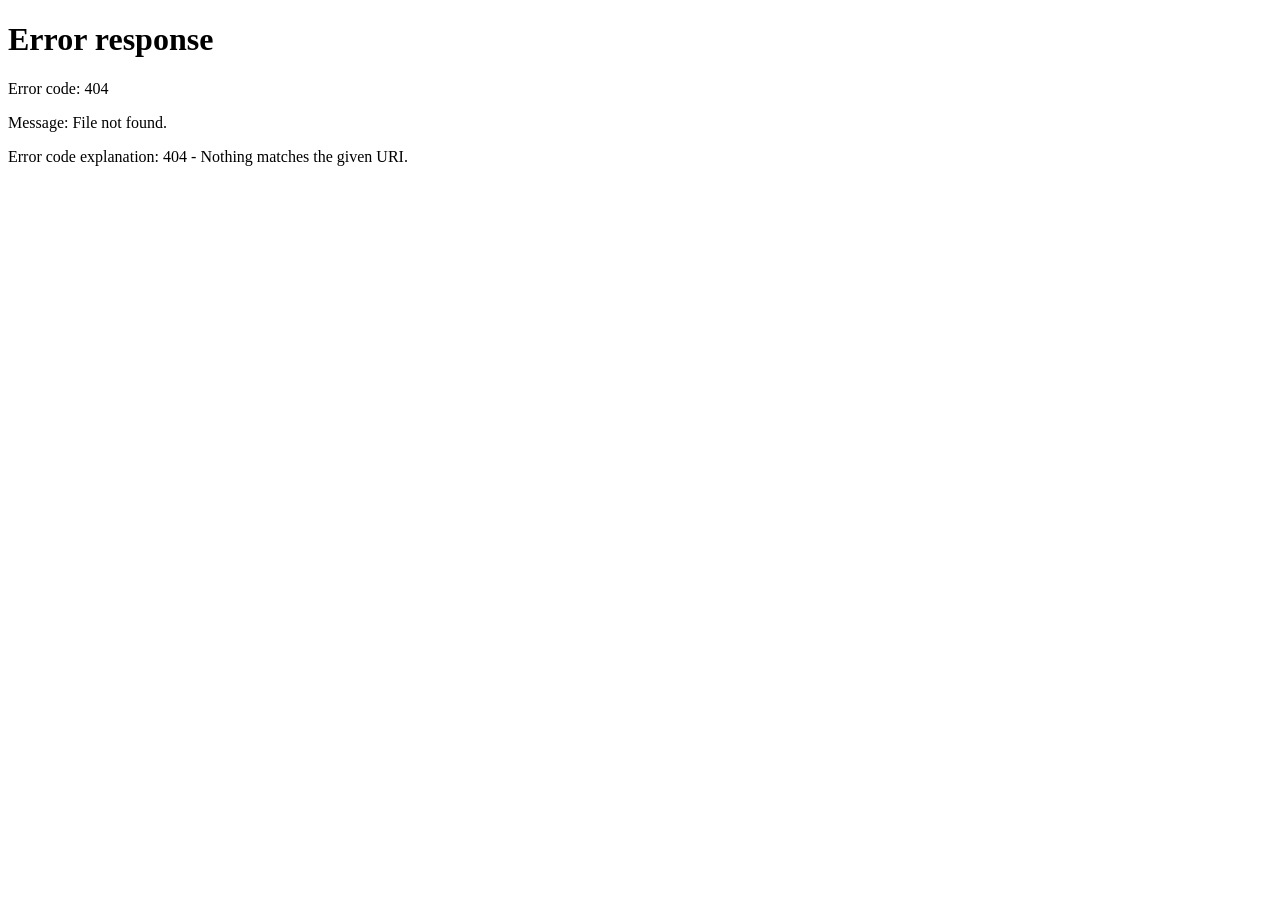
==== frontend/data-entry.html @ be827195 "Add files via upload" ====
<!DOCTYPE html>
<html lang="en">
<head>
    <meta charset="UTF-8">
    <meta name="viewport" content="width=device-width, initial-scale=1.0">
    <title>Data Entry - PulseGrid</title>
    <link rel="stylesheet" href="css/style.css">
</head>
<body>
<div style="max-width: 900px; margin: 0 auto; padding: 20px;">
    <h1>📊 Daily Data Entry</h1>

    <div style="display: grid; grid-template-columns: 1fr 1fr; gap: 20px; margin-bottom: 30px;">
        <form id="districtForm">
            <h3>Add District</h3>
            <input type="text" id="distId" placeholder="Code (e.g., CHN)" maxlength="10" required style="width: 100%; padding: 8px; margin: 8px 0; border: 1px solid #bdc3c7; border-radius: 4px;">
            <input type="text" id="distName" placeholder="Name" required style="width: 100%; padding: 8px; margin: 8px 0; border: 1px solid #bdc3c7; border-radius: 4px;">
            <input type="text" id="distState" placeholder="State" required style="width: 100%; padding: 8px; margin: 8px 0; border: 1px solid #bdc3c7; border-radius: 4px;">
            <input type="number" id="distLat" placeholder="Latitude" step="0.01" required style="width: 100%; padding: 8px; margin: 8px 0; border: 1px solid #bdc3c7; border-radius: 4px;">
            <input type="number" id="distLon" placeholder="Longitude" step="0.01" required style="width: 100%; padding: 8px; margin: 8px 0; border: 1px solid #bdc3c7; border-radius: 4px;">
            <button type="submit" style="width: 100%; padding: 10px; background: #27ae60; color: white; border: none; border-radius: 4px; cursor: pointer;">Add District</button>
        </form>

        <form id="medicineForm">
            <h3>Add Medicine</h3>
            <input type="text" id="medName" placeholder="Medicine name" required style="width: 100%; padding: 8px; margin: 8px 0; border: 1px solid #bdc3c7; border-radius: 4px;">
            <input type="text" id="medUnit" placeholder="Unit (tabs, vials...)" required style="width: 100%; padding: 8px; margin: 8px 0; border: 1px solid #bdc3c7; border-radius: 4px;">
            <input type="text" id="medCategory" placeholder="Category (optional)" style="width: 100%; padding: 8px; margin: 8px 0; border: 1px solid #bdc3c7; border-radius: 4px;">
            <input type="number" id="medMinStock" placeholder="Min stock level" min="0" value="100" style="width: 100%; padding: 8px; margin: 8px 0; border: 1px solid #bdc3c7; border-radius: 4px;">
            <button type="submit" style="width: 100%; padding: 10px; background: #27ae60; color: white; border: none; border-radius: 4px; cursor: pointer;">Add Medicine</button>
        </form>
    </div>

    <div style="background: #ecf0f1; padding: 20px; border-radius: 8px;">
        <h3>Quick Setup</h3>
        <p>Enter at least 2 districts and 5 medicines to get started. Then add PHCs and enter daily data.</p>
        <button id="quickSetup" style="padding: 10px 20px; background: #3498db; color: white; border: none; border-radius: 4px; cursor: pointer;">Load Demo Districts & Medicines</button>
    </div>

    <div id="status" style="margin-top: 20px; padding: 10px; display: none; border-radius: 4px;"></div>
</div>

<script>
const token = localStorage.getItem('token');
if (!token) window.location = '/setup.html';

async function status(msg, type = 'info') {
    const el = document.getElementById('status');
    el.textContent = msg;
    el.style.background = type === 'error' ? '#fadbd8' : type === 'success' ? '#d5f4e6' : '#d6eaf8';
    el.style.color = type === 'error' ? '#c0392b' : type === 'success' ? '#27ae60' : '#2980b9';
    el.style.display = 'block';
}

document.getElementById('districtForm').onsubmit = async (e) => {
    e.preventDefault();
    const res = await fetch('/api/districts', {
        method: 'POST',
        headers: {'Content-Type': 'application/json', 'Authorization': `Bearer ${token}`},
        body: JSON.stringify({
            id: document.getElementById('distId').value,
            name: document.getElementById('distName').value,
            state: document.getElementById('distState').value,
            lat: parseFloat(document.getElementById('distLat').value),
            lon: parseFloat(document.getElementById('distLon').value)
        })
    });
    if (res.ok) {
        status('✓ District added', 'success');
        document.getElementById('districtForm').reset();
    } else {
        status('✗ ' + (await res.text()), 'error');
    }
};

document.getElementById('medicineForm').onsubmit = async (e) => {
    e.preventDefault();
    const res = await fetch('/api/medicines', {
        method: 'POST',
        headers: {'Content-Type': 'application/json', 'Authorization': `Bearer ${token}`},
        body: JSON.stringify({
            name: document.getElementById('medName').value,
            unit: document.getElementById('medUnit').value,
            category: document.getElementById('medCategory').value || null,
            min_stock_level: parseInt(document.getElementById('medMinStock').value)
        })
    });
    if (res.ok) {
        status('✓ Medicine added', 'success');
        document.getElementById('medicineForm').reset();
    } else {
        status('✗ ' + (await res.text()), 'error');
    }
};

document.getElementById('quickSetup').onclick = async () => {
    // Add 2 demo districts
    for (const d of [
        {id: 'CHN', name: 'Chennai', state: 'Tamil Nadu', lat: 13.0827, lon: 80.2707},
        {id: 'MDU', name: 'Madurai', state: 'Tamil Nadu', lat: 9.9252, lon: 78.1193}
    ]) {
        await fetch('/api/districts', {
            method: 'POST',
            headers: {'Content-Type': 'application/json', 'Authorization': `Bearer ${token}`},
            body: JSON.stringify(d)
        });
    }

    // Add 5 demo medicines
    for (const m of [
        {name: 'Paracetamol 500mg', unit: 'tabs', category: 'analgesic'},
        {name: 'Amoxicillin 500mg', unit: 'tabs', category: 'antibiotic'},
        {name: 'Vitamin C', unit: 'tabs', category: 'supplement'},
        {name: 'Ibuprofen 400mg', unit: 'tabs', category: 'analgesic'},
        {name: 'Metformin 500mg', unit: 'tabs', category: 'antidiabetic'}
    ]) {
        await fetch('/api/medicines', {
            method: 'POST',
            headers: {'Content-Type': 'application/json', 'Authorization': `Bearer ${token}`},
            body: JSON.stringify({...m, min_stock_level: 100})
        });
    }

    status('✓ Demo setup complete. Go to dashboard to add PHCs.', 'success');
};
</script>
</body>
</html>
---- frontend/css/style.css ----
/* =========================================================================
   PulseGrid — Federated PHC Resilience Platform
   ========================================================================= */
@import url('https://fonts.googleapis.com/css2?family=Inter:wght@400;500;600;700;800&display=swap');

:root {
  --bg: #f3f6fa;
  --surface: #ffffff;
  --surface-2: #f7f9fc;
  --border: #e2e8f0;
  --text: #0f172a;
  --text-2: #334155;
  --muted: #64748b;

  --primary: #0f766e;
  --primary-hover: #115e59;
  --primary-soft: #e6f6f4;
  --accent: #6d5bd0;

  --ok: #15803d;      --ok-soft: #dcfce7;
  --warn: #b45309;    --warn-soft: #fef3c7;
  --crit: #dc2626;    --crit-soft: #fee2e2;
  --info: #2563eb;    --info-soft: #dbeafe;

  --c-line: #0f766e;
  --c-forecast: #6d5bd0;
  --c-alt: #0891b2;

  --sidebar: #0b1f2a;
  --sidebar-2: #12303d;
  --sidebar-text: #b6c6cf;
  --sidebar-active: #2dd4bf;

  --radius: 14px;
  --radius-sm: 9px;
  --shadow: 0 1px 2px rgba(15, 23, 42, .05), 0 6px 20px rgba(15, 23, 42, .05);
  --font: 'Inter', system-ui, -apple-system, 'Segoe UI', Roboto, sans-serif;
  color-scheme: light;
}

@media (prefers-color-scheme: dark) {
  :root:not([data-theme="light"]) {
    --bg: #0a1419; --surface: #111e25; --surface-2: #16262e; --border: #22363f;
    --text: #e6edf1; --text-2: #c3d0d6; --muted: #8aa0aa;
    --primary: #2dd4bf; --primary-hover: #5eead4; --primary-soft: #0f3431; --accent: #a594f9;
    --ok: #4ade80; --ok-soft: #10301d; --warn: #fbbf24; --warn-soft: #3a2c0b;
    --crit: #f87171; --crit-soft: #3d1618; --info: #60a5fa; --info-soft: #132a4a;
    --c-line: #2dd4bf; --c-forecast: #a594f9; --c-alt: #38bdf8;
    --sidebar: #071015; --sidebar-2: #0f2029;
    --shadow: 0 1px 2px rgba(0, 0, 0, .3), 0 6px 20px rgba(0, 0, 0, .25);
    color-scheme: dark;
  }
}
:root[data-theme="dark"] {
  --bg: #0a1419; --surface: #111e25; --surface-2: #16262e; --border: #22363f;
  --text: #e6edf1; --text-2: #c3d0d6; --muted: #8aa0aa;
  --primary: #2dd4bf; --primary-hover: #5eead4; --primary-soft: #0f3431; --accent: #a594f9;
  --ok: #4ade80; --ok-soft: #10301d; --warn: #fbbf24; --warn-soft: #3a2c0b;
  --crit: #f87171; --crit-soft: #3d1618; --info: #60a5fa; --info-soft: #132a4a;
  --c-line: #2dd4bf; --c-forecast: #a594f9; --c-alt: #38bdf8;
  --sidebar: #071015; --sidebar-2: #0f2029;
  --shadow: 0 1px 2px rgba(0, 0, 0, .3), 0 6px 20px rgba(0, 0, 0, .25);
  color-scheme: dark;
}

* { box-sizing: border-box; }
html, body { margin: 0; }
body { font-family: var(--font); background: var(--bg); color: var(--text); font-size: 14px; line-height: 1.5; -webkit-font-smoothing: antialiased; }
a { color: var(--primary); text-decoration: none; }
a:hover { text-decoration: underline; }
h1, h2, h3, h4 { margin: 0; line-height: 1.25; }
.muted { color: var(--muted); }
.small { font-size: 12.5px; }
.ico { width: 18px; height: 18px; flex: none; }
.num { font-variant-numeric: tabular-nums; }

/* ---------- Shell ---------- */
.shell { display: grid; grid-template-columns: 250px 1fr; min-height: 100vh; }
.sidebar { background: var(--sidebar); color: var(--sidebar-text); display: flex; flex-direction: column; position: sticky; top: 0; height: 100vh; padding: 18px 14px; z-index: 40; }
.brand { display: flex; gap: 10px; align-items: center; padding: 4px 8px 20px; }
.brand-mark { width: 38px; height: 38px; border-radius: 10px; background: linear-gradient(135deg, #14b8a6, #6d5bd0); display: grid; place-items: center; color: #fff; }
.brand-name { color: #fff; font-weight: 800; font-size: 17px; letter-spacing: -.01em; }
.brand-tag { font-size: 11px; color: #7fa1ae; }
.nav { display: flex; flex-direction: column; gap: 2px; flex: 1; overflow-y: auto; }
.nav-item { display: flex; align-items: center; gap: 11px; padding: 10px 12px; border-radius: 10px; color: var(--sidebar-text); font-weight: 500; }
.nav-item:hover { background: var(--sidebar-2); color: #fff; text-decoration: none; }
.nav-item.active { background: var(--sidebar-2); color: #fff; box-shadow: inset 3px 0 0 var(--sidebar-active); }
.nav-item.active .ico { color: var(--sidebar-active); }
.nav-badge { margin-left: auto; background: #ef4444; color: #fff; font-size: 11px; border-radius: 999px; padding: 1px 7px; }
.sidebar-foot { border-top: 1px solid #1c3642; padding-top: 14px; display: flex; flex-direction: column; gap: 6px; }
.user-card { display: flex; gap: 10px; align-items: center; padding: 4px 6px 8px; }
.avatar { width: 34px; height: 34px; border-radius: 50%; background: #1d4150; color: #9ff3e6; display: grid; place-items: center; font-weight: 700; font-size: 12px; flex: none; }
.user-name { color: #fff; font-weight: 600; font-size: 12.5px; line-height: 1.3; }
.user-role { font-size: 11px; color: #7fa1ae; }
.side-btn { color: var(--sidebar-text) !important; justify-content: flex-start !important; border-color: transparent !important; }
.side-btn:hover { background: var(--sidebar-2) !important; color: #fff !important; }

.main { min-width: 0; display: flex; flex-direction: column; }
.topbar { display: flex; align-items: center; gap: 14px; padding: 16px 28px; background: var(--surface); border-bottom: 1px solid var(--border); position: sticky; top: 0; z-index: 30; }
.topbar-title { flex: 1; min-width: 0; }
.topbar-title h1 { font-size: 20px; font-weight: 700; letter-spacing: -.01em; }
.topbar-title p { margin: 2px 0 0; color: var(--muted); font-size: 13px; }
.topbar-actions { display: flex; align-items: center; gap: 8px; }
.scope-chip, .date-chip { font-size: 12px; font-weight: 600; padding: 6px 11px; border-radius: 999px; white-space: nowrap; }
.scope-chip { background: var(--primary-soft); color: var(--primary); }
.date-chip { background: var(--surface-2); color: var(--muted); border: 1px solid var(--border); }
.icon-btn { position: relative; width: 38px; height: 38px; border-radius: 10px; border: 1px solid var(--border); background: var(--surface); color: var(--text-2); display: grid; place-items: center; cursor: pointer; }
.icon-btn:hover { background: var(--surface-2); text-decoration: none; }
.bell-badge { position: absolute; top: -5px; right: -5px; background: #ef4444; color: #fff; font-size: 10px; border-radius: 999px; padding: 1px 5px; }
.only-mobile { display: none; }
.content { padding: 24px 28px 48px; display: flex; flex-direction: column; gap: 20px; max-width: 1500px; width: 100%; }
#scrim { display: none; }

/* ---------- Cards & grid ---------- */
.card { background: var(--surface); border: 1px solid var(--border); border-radius: var(--radius); box-shadow: var(--shadow); padding: 18px 20px; min-width: 0; }
.card-head { display: flex; align-items: center; justify-content: space-between; gap: 12px; margin-bottom: 14px; flex-wrap: wrap; }
.card-head h2, .card-head h3 { font-size: 15px; font-weight: 700; }
.card-head p { margin: 2px 0 0; color: var(--muted); font-size: 12.5px; }
.grid { display: grid; gap: 20px; }
.g-2 { grid-template-columns: repeat(2, minmax(0, 1fr)); }
.g-3 { grid-template-columns: repeat(3, minmax(0, 1fr)); }
.g-2-1 { grid-template-columns: minmax(0, 2fr) minmax(0, 1fr); }
.g-1-2 { grid-template-columns: minmax(0, 1fr) minmax(0, 2fr); }

.kpis { display: grid; grid-template-columns: repeat(auto-fit, minmax(150px, 1fr)); gap: 14px; }
.kpi { background: var(--surface); border: 1px solid var(--border); border-radius: var(--radius); padding: 15px 16px; box-shadow: var(--shadow); position: relative; overflow: hidden; }
.kpi::before { content: ''; position: absolute; left: 0; top: 0; bottom: 0; width: 3px; background: var(--primary); opacity: .8; }
.kpi-warning::before { background: var(--warn); }
.kpi-critical::before { background: var(--crit); }
.kpi-ok::before { background: var(--ok); }
.kpi-accent::before { background: var(--accent); }
.kpi-label { font-size: 12px; color: var(--muted); font-weight: 600; display: flex; align-items: center; gap: 6px; text-transform: uppercase; letter-spacing: .03em; }
.kpi-value { font-size: 26px; font-weight: 800; letter-spacing: -.02em; margin-top: 4px; font-variant-numeric: tabular-nums; }
.kpi-sub { font-size: 12px; color: var(--muted); margin-top: 2px; }
.kpi-critical .kpi-value { color: var(--crit); }
.kpi-warning .kpi-value { color: var(--warn); }

/* ---------- Pills, meters ---------- */
.pill { display: inline-flex; align-items: center; gap: 6px; font-size: 12px; font-weight: 600; padding: 3px 10px; border-radius: 999px; white-space: nowrap; }
.pill .dot { width: 7px; height: 7px; border-radius: 50%; background: currentColor; }
.pill-normal, .pill-ok { background: var(--ok-soft); color: var(--ok); }
.pill-warning { background: var(--warn-soft); color: var(--warn); }
.pill-critical { background: var(--crit-soft); color: var(--crit); }
.pill-info { background: var(--info-soft); color: var(--info); }
.pill-neutral { background: var(--surface-2); color: var(--muted); border: 1px solid var(--border); }
.meter { height: 7px; background: var(--surface-2); border: 1px solid var(--border); border-radius: 999px; overflow: hidden; min-width: 60px; }
.meter span { display: block; height: 100%; border-radius: 999px; }
.meter-normal { background: var(--ok); } .meter-warning { background: var(--warn); } .meter-critical { background: var(--crit); } .meter-info { background: var(--info); }

/* ---------- Buttons & forms ---------- */
.btn { display: inline-flex; align-items: center; justify-content: center; gap: 7px; font: inherit; font-weight: 600; font-size: 13.5px; padding: 9px 16px; border-radius: var(--radius-sm); border: 1px solid transparent; cursor: pointer; transition: background .15s, border-color .15s; white-space: nowrap; }
.btn:hover { text-decoration: none; }
.btn-primary { background: var(--primary); color: #fff; }
:root[data-theme="dark"] .btn-primary { color: #04201c; }
@media (prefers-color-scheme: dark) { :root:not([data-theme="light"]) .btn-primary { color: #04201c; } }
.btn-primary:hover { background: var(--primary-hover); }
.btn-outline { background: var(--surface); color: var(--text-2); border-color: var(--border); }
.btn-outline:hover { background: var(--surface-2); }
.btn-ghost { background: transparent; color: var(--text-2); }
.btn-danger { background: var(--crit-soft); color: var(--crit); }
.btn-ok { background: var(--ok-soft); color: var(--ok); }
.btn-sm { padding: 6px 11px; font-size: 12.5px; }
.btn-block { width: 100%; }
.btn:disabled { opacity: .5; cursor: not-allowed; }

.field { display: flex; flex-direction: column; gap: 6px; }
.field label { font-size: 12.5px; font-weight: 600; color: var(--text-2); }
input[type=text], input[type=password], input[type=number], input[type=search], select {
  font: inherit; color: var(--text); background: var(--surface); border: 1px solid var(--border); border-radius: var(--radius-sm); padding: 9px 12px; min-width: 0; }
input:focus, select:focus, .btn:focus-visible { outline: 2px solid color-mix(in srgb, var(--primary) 45%, transparent); outline-offset: 1px; }
.toolbar { display: flex; gap: 10px; align-items: center; flex-wrap: wrap; }
.toolbar .spacer { flex: 1; }
.seg { display: inline-flex; background: var(--surface-2); border: 1px solid var(--border); border-radius: 10px; padding: 3px; }
.seg button { font: inherit; font-size: 13px; font-weight: 600; background: transparent; border: 0; color: var(--muted); padding: 6px 13px; border-radius: 7px; cursor: pointer; }
.seg button.active { background: var(--surface); color: var(--text); box-shadow: 0 1px 3px rgba(0, 0, 0, .1); }

/* ---------- Tables ---------- */
.table-wrap { overflow-x: auto; margin: 0 -20px; padding: 0 20px; }
table { width: 100%; border-collapse: collapse; font-size: 13.5px; }
th { text-align: left; font-size: 11.5px; text-transform: uppercase; letter-spacing: .04em; color: var(--muted); font-weight: 700; padding: 10px 10px; border-bottom: 1px solid var(--border); white-space: nowrap; background: var(--surface); position: sticky; top: 0; }
th.sortable { cursor: pointer; user-select: none; }
th.sortable:hover { color: var(--text); }
td { padding: 11px 10px; border-bottom: 1px solid var(--border); vertical-align: middle; }
tr:last-child td { border-bottom: 0; }
tbody tr:hover { background: var(--surface-2); }
td.r, th.r { text-align: right; }
.row-critical td:first-child { box-shadow: inset 3px 0 0 var(--crit); }
.row-warning td:first-child { box-shadow: inset 3px 0 0 var(--warn); }
.empty { text-align: center; color: var(--muted); padding: 30px; }
.scroll-y { max-height: 560px; overflow-y: auto; }

/* ---------- Charts ---------- */
.chart { position: relative; width: 100%; }
.chart-svg { display: block; max-width: 100%; overflow: visible; }
.chart-svg .grid { stroke: var(--border); stroke-width: 1; }
.chart-svg .axis { fill: var(--muted); font-size: 11px; font-family: var(--font); }
.chart-svg .marker { stroke: var(--muted); stroke-dasharray: 3 3; }
.chart-svg .marker-label { font-weight: 600; }
.chart-svg .hover-line { stroke: var(--muted); stroke-width: 1; }
.chart-tip { position: absolute; background: var(--surface); border: 1px solid var(--border); border-radius: 8px; padding: 8px 10px; font-size: 12px; box-shadow: var(--shadow); pointer-events: none; white-space: nowrap; z-index: 5; }
.chart-tip i { display: inline-block; width: 8px; height: 8px; border-radius: 2px; margin-right: 6px; }
.legend { display: flex; gap: 16px; flex-wrap: wrap; font-size: 12px; color: var(--muted); }
.legend span { display: inline-flex; align-items: center; gap: 6px; }
.legend i { width: 14px; height: 3px; border-radius: 2px; display: inline-block; }
.legend i.dash { background: repeating-linear-gradient(90deg, currentColor 0 4px, transparent 4px 7px) !important; }
.legend i.box { height: 10px; width: 14px; opacity: .3; }

.hbars { display: flex; flex-direction: column; gap: 9px; }
.hbar-row { display: grid; grid-template-columns: minmax(90px, 160px) 1fr 70px; gap: 10px; align-items: center; font-size: 13px; }
.hbar-label { white-space: nowrap; overflow: hidden; text-overflow: ellipsis; color: var(--text-2); }
.hbar-track { height: 10px; background: var(--surface-2); border-radius: 999px; overflow: hidden; }
.hbar-fill { display: block; height: 100%; border-radius: 999px; }
.hbar-info { background: var(--c-line); } .hbar-normal { background: var(--ok); } .hbar-warning { background: var(--warn); } .hbar-critical { background: var(--crit); } .hbar-accent { background: var(--accent); }
.hbar-val { text-align: right; font-variant-numeric: tabular-nums; font-weight: 600; }

.donut { display: grid; place-items: center; }
.donut-track { fill: none; stroke: var(--surface-2); stroke-width: 14; }
.donut-fill { fill: none; stroke-width: 14; stroke-linecap: round; transition: stroke-dasharray .6s; }
.donut-normal { stroke: var(--ok); } .donut-warning { stroke: var(--warn); } .donut-critical { stroke: var(--crit); } .donut-info { stroke: var(--c-line); }
.donut-center { fill: var(--text); font-size: 24px; font-weight: 800; font-family: var(--font); }

.map-halo { fill: var(--primary-soft); opacity: .7; }
.map-label { fill: var(--text-2); font-size: 11.5px; font-weight: 700; font-family: var(--font); }
.map-dot { stroke: var(--surface); stroke-width: 2; cursor: pointer; }
.map-normal { fill: var(--ok); } .map-warning { fill: var(--warn); } .map-critical { fill: var(--crit); }

/* ---------- Lists ---------- */
.list { display: flex; flex-direction: column; }
.list-item { display: flex; gap: 12px; align-items: flex-start; padding: 12px 0; border-bottom: 1px solid var(--border); }
.list-item:last-child { border-bottom: 0; }
.list-item .grow { flex: 1; min-width: 0; }
.list-title { font-weight: 600; }
.list-sub { font-size: 12.5px; color: var(--muted); }
.score-badge { width: 42px; height: 42px; border-radius: 11px; display: grid; place-items: center; font-weight: 800; font-size: 15px; flex: none; }
.score-critical { background: var(--crit-soft); color: var(--crit); }
.score-warning { background: var(--warn-soft); color: var(--warn); }
.score-normal { background: var(--ok-soft); color: var(--ok); }

.reason-list { display: flex; flex-direction: column; gap: 8px; margin-top: 8px; }
.reason { display: grid; grid-template-columns: 130px 1fr 44px; gap: 10px; align-items: center; font-size: 12.5px; }
.reason b { font-weight: 600; color: var(--text-2); }

/* ---------- Hero / banners ---------- */
.hero { display: flex; gap: 20px; align-items: center; flex-wrap: wrap; background: linear-gradient(120deg, var(--primary-soft), var(--surface) 70%); }
.hero-score { font-size: 44px; font-weight: 800; letter-spacing: -.03em; line-height: 1; }
.hero .grow { flex: 1; min-width: 240px; }
.banner { display: flex; gap: 12px; align-items: center; padding: 12px 16px; border-radius: var(--radius-sm); font-size: 13.5px; }
.banner-info { background: var(--info-soft); color: var(--info); }
.banner-warning { background: var(--warn-soft); color: var(--warn); }
.banner-critical { background: var(--crit-soft); color: var(--crit); }

/* ---------- Toasts ---------- */
#toasts { position: fixed; bottom: 20px; right: 20px; display: flex; flex-direction: column; gap: 8px; z-index: 100; }
.toast { background: var(--text); color: var(--surface); padding: 11px 16px; border-radius: 10px; font-weight: 600; font-size: 13px; box-shadow: var(--shadow); transform: translateY(10px); opacity: 0; transition: all .25s; max-width: 340px; }
.toast.show { transform: none; opacity: 1; }

/* ---------- Login ---------- */
.login-page { min-height: 100vh; display: grid; grid-template-columns: 1.1fr 1fr; }
.login-side { background: radial-gradient(circle at 20% 20%, #134e4a, #0b1f2a 60%); color: #d5e5ea; padding: 48px 56px; display: flex; flex-direction: column; justify-content: space-between; gap: 32px; }
.login-side h1 { color: #fff; font-size: 36px; letter-spacing: -.02em; line-height: 1.15; margin: 20px 0 14px; }
.login-side p { color: #a7c0c8; font-size: 15px; max-width: 480px; }
.feature-list { display: grid; gap: 14px; margin-top: 24px; }
.feature { display: flex; gap: 12px; align-items: flex-start; }
.feature-ico { width: 34px; height: 34px; border-radius: 9px; background: rgba(45, 212, 191, .12); color: #5eead4; display: grid; place-items: center; flex: none; }
.feature b { color: #fff; display: block; font-size: 14px; }
.feature span { font-size: 13px; color: #92aeb8; }
.brics { display: flex; gap: 8px; flex-wrap: wrap; font-size: 12px; }
.brics span { border: 1px solid #25505c; border-radius: 999px; padding: 3px 10px; color: #a7c0c8; }
.login-main { display: grid; place-items: center; padding: 40px 24px; background: var(--bg); }
.login-card { width: 100%; max-width: 420px; }
.login-card h2 { font-size: 24px; letter-spacing: -.01em; }
.role-tabs { display: grid; grid-template-columns: repeat(3, 1fr); gap: 6px; margin: 22px 0 18px; }
.role-tab { font: inherit; border: 1px solid var(--border); background: var(--surface); border-radius: 10px; padding: 10px 6px; cursor: pointer; color: var(--muted); font-weight: 600; font-size: 12.5px; display: flex; flex-direction: column; align-items: center; gap: 5px; }
.role-tab.active { border-color: var(--primary); color: var(--primary); background: var(--primary-soft); }
.login-form { display: flex; flex-direction: column; gap: 14px; }
.error-msg { color: var(--crit); background: var(--crit-soft); padding: 9px 12px; border-radius: 8px; font-size: 13px; display: none; }
.demo-box { margin-top: 22px; border: 1px dashed var(--border); border-radius: 12px; padding: 12px 14px; }
.demo-box h4 { font-size: 12px; text-transform: uppercase; letter-spacing: .04em; color: var(--muted); margin-bottom: 8px; }
.demo-chip { display: flex; justify-content: space-between; gap: 8px; width: 100%; font: inherit; font-size: 12.5px; background: transparent; border: 0; padding: 6px 8px; border-radius: 7px; cursor: pointer; color: var(--text-2); text-align: left; }
.demo-chip:hover { background: var(--surface-2); }
.demo-chip code { color: var(--muted); }

/* ---------- Page specific ---------- */
.transfer { display: grid; grid-template-columns: 1fr auto; gap: 14px; padding: 16px 0; border-bottom: 1px solid var(--border); }
.transfer:last-child { border-bottom: 0; }
.route { display: flex; align-items: center; gap: 10px; flex-wrap: wrap; font-weight: 700; font-size: 15px; }
.route .arrow { color: var(--primary); font-size: 18px; }
.route small { font-weight: 500; color: var(--muted); font-size: 12px; }
.transfer-meta { display: flex; gap: 18px; flex-wrap: wrap; margin-top: 8px; font-size: 13px; color: var(--text-2); }
.transfer-meta b { color: var(--muted); font-weight: 600; font-size: 11.5px; text-transform: uppercase; letter-spacing: .03em; margin-right: 4px; }
.transfer-reason { margin-top: 8px; font-size: 13px; color: var(--muted); }
.transfer-actions { display: flex; flex-direction: column; gap: 6px; align-items: stretch; justify-content: center; }

.slider-field { display: grid; grid-template-columns: 1fr 86px; gap: 10px; align-items: center; }
.slider-field input[type=range] { width: 100%; accent-color: var(--primary); }
.slider-label { display: flex; justify-content: space-between; font-size: 13px; font-weight: 600; color: var(--text-2); margin-bottom: 2px; }
.preset-row { display: flex; gap: 8px; flex-wrap: wrap; }

.alert-item { display: grid; grid-template-columns: 40px 1fr auto; gap: 14px; align-items: flex-start; padding: 14px 0; border-bottom: 1px solid var(--border); }
.alert-item:last-child { border-bottom: 0; }
.alert-item.acked { opacity: .55; }
.alert-ico { width: 40px; height: 40px; border-radius: 11px; display: grid; place-items: center; font-size: 18px; }
.alert-ico.critical { background: var(--crit-soft); } .alert-ico.warning { background: var(--warn-soft); }
.chips { display: flex; gap: 6px; flex-wrap: wrap; }
.chip { font: inherit; font-size: 12.5px; font-weight: 600; border: 1px solid var(--border); background: var(--surface); color: var(--text-2); padding: 6px 12px; border-radius: 999px; cursor: pointer; }
.chip.active { background: var(--text); color: var(--surface); border-color: var(--text); }
.chip .count { opacity: .65; margin-left: 4px; }

.fed-node { display: grid; grid-template-columns: 1fr auto auto; gap: 12px; align-items: center; padding: 9px 0; border-bottom: 1px solid var(--border); font-size: 13px; }
.fed-node:last-child { border-bottom: 0; }
.fed-status { width: 8px; height: 8px; border-radius: 50%; display: inline-block; margin-right: 8px; background: var(--ok); }
.fed-status.syncing { background: var(--warn); animation: pulse 1s infinite; }
@keyframes pulse { 50% { opacity: .3; } }
.progress { height: 6px; background: var(--surface-2); border-radius: 999px; overflow: hidden; }
.progress span { display: block; height: 100%; background: linear-gradient(90deg, var(--primary), var(--accent)); width: 0; transition: width .3s; }

/* ---------- Responsive ---------- */
@media (max-width: 1100px) {
  .g-3 { grid-template-columns: repeat(2, minmax(0, 1fr)); }
  .g-2-1, .g-1-2 { grid-template-columns: minmax(0, 1fr); }
}
@media (max-width: 860px) {
  .shell { grid-template-columns: minmax(0, 1fr); }
  .sidebar { position: fixed; left: 0; top: 0; bottom: 0; width: 260px; transform: translateX(-100%); transition: transform .25s; }
  body.nav-open .sidebar { transform: none; }
  body.nav-open #scrim { display: block; position: fixed; inset: 0; background: rgba(0, 0, 0, .4); z-index: 35; }
  .only-mobile { display: grid; }
  .topbar { padding: 12px 16px; }
  .topbar-title p, .date-chip { display: none; }
  .content { padding: 16px 16px 40px; }
  .g-2, .g-3 { grid-template-columns: minmax(0, 1fr); }
  .login-page { grid-template-columns: 1fr; }
  .login-side { padding: 32px 20px; }
  .login-side h1 { font-size: 28px; }
  .transfer { grid-template-columns: 1fr; }
  .transfer-actions { flex-direction: row; }
  .reason { grid-template-columns: 100px 1fr 36px; }
  .table-wrap { margin: 0 -20px; }
}
@media (max-width: 520px) {
  .scope-chip { display: none; }
  .kpis { grid-template-columns: repeat(2, minmax(0, 1fr)); }
  .kpi-value { font-size: 21px; }
  .alert-item { grid-template-columns: 34px 1fr; }
  .alert-item > :last-child { grid-column: 2; }
  .hbar-row { grid-template-columns: 90px 1fr 56px; }
}

/* ---------- Live / demo mode indicator ---------- */
.mode-chip { display: inline-flex; align-items: center; gap: 6px; font-size: 12px; font-weight: 600; padding: 6px 11px; border-radius: 999px; background: var(--surface-2); color: var(--muted); border: 1px solid var(--border); white-space: nowrap; }
.mode-chip i { width: 7px; height: 7px; border-radius: 50%; background: var(--muted); }
.mode-chip.live { color: var(--ok); background: var(--ok-soft); border-color: transparent; }
.mode-chip.live i { background: var(--ok); box-shadow: 0 0 0 3px color-mix(in srgb, var(--ok) 25%, transparent); }
.toast-warn { background: var(--crit); color: #fff; }
.loading { color: var(--muted); padding: 30px; text-align: center; }
@media (max-width: 520px) { .mode-chip { padding: 6px 8px; } }
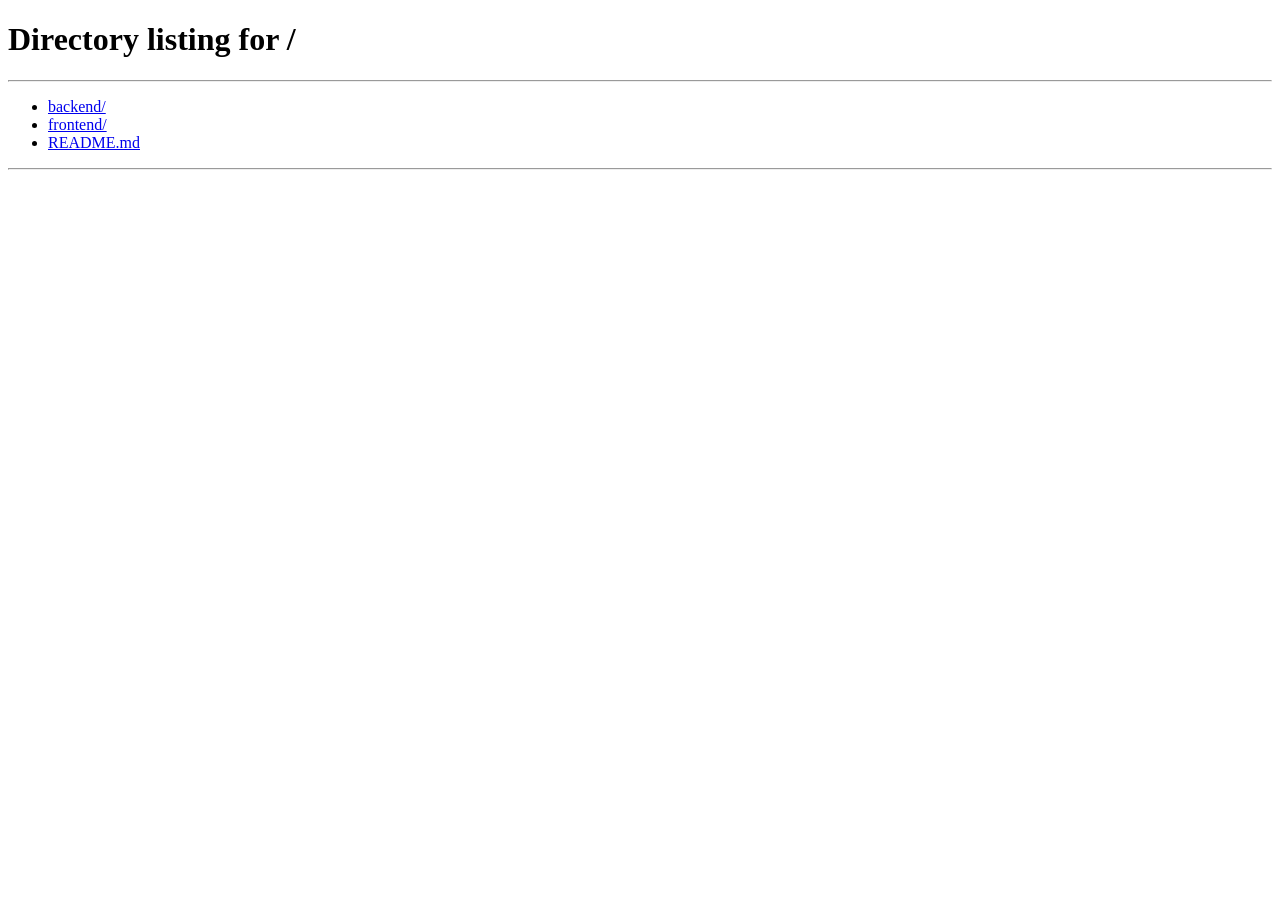
==== commit e527d452: "Add files via upload" ====
--- a/frontend/data-entry.html
+++ b/frontend/data-entry.html
@@ -41,8 +41,8 @@
 </div>
 
 <script>
-const token = localStorage.getItem('token');
-if (!token) window.location = '/setup.html';
+const token = localStorage.getItem('phc_token');
+if (!token) window.location = '/';
 
 async function status(msg, type = 'info') {
     const el = document.getElementById('status');
